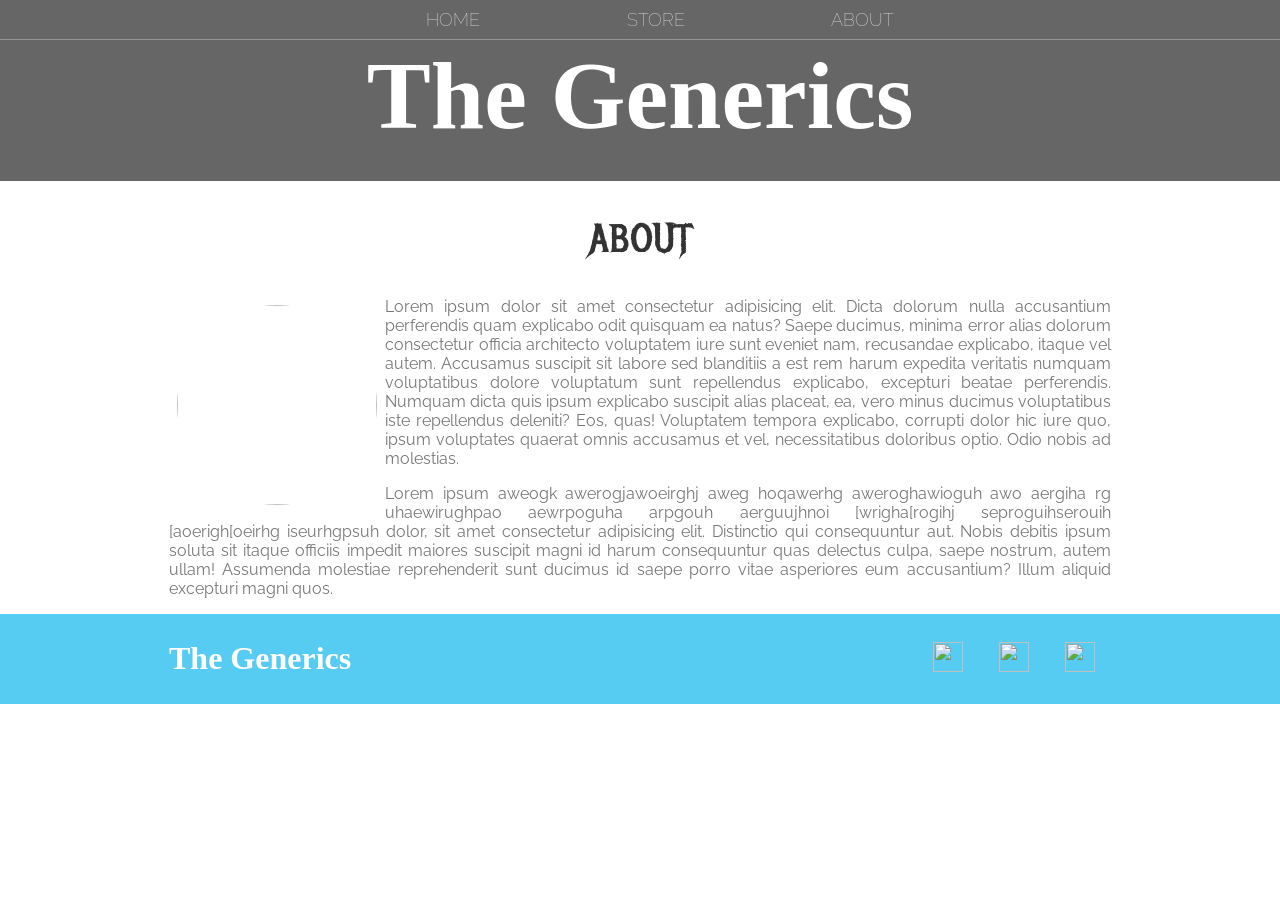
==== index.html @ 51a6ebc0 "changing about to index" ====
<!DOCTYPE html>
<html>
    <head>
        <title>The Generics | About</title>
        <meta name="description" content="This is the description">
        <link rel="stylesheet" href="styles.css" />
    </head>
    <body>
        <header class="main-header">
            <nav class="nav main-nav">
                <ul>
                    <li><a href="index.html">HOME</a></li>
                    <li><a href="store.html">STORE</a></li>
                    <li><a href="about.html">ABOUT</a></li>
                </ul>
            </nav>
            <h1 class="band-name band-name-large">The Generics</h1>
        </header>
		
        <section class="content-section container">
            <h2 class="section-header">ABOUT</h2>
            <img class="about-band-image" src="Images/Band Members.png" height="500">
            <p>Lorem ipsum dolor sit amet consectetur adipisicing elit. Dicta dolorum nulla accusantium perferendis quam explicabo odit quisquam ea natus? Saepe ducimus, minima error alias dolorum consectetur officia architecto voluptatem iure sunt eveniet nam, recusandae explicabo, itaque vel autem. Accusamus suscipit sit labore sed blanditiis a est rem harum expedita veritatis numquam voluptatibus dolore voluptatum sunt repellendus explicabo, excepturi beatae perferendis. Numquam dicta quis ipsum explicabo suscipit alias placeat, ea, vero minus ducimus voluptatibus iste repellendus deleniti? Eos, quas! Voluptatem tempora explicabo, corrupti dolor hic iure quo, ipsum voluptates quaerat omnis accusamus et vel, necessitatibus doloribus optio. Odio nobis ad molestias.</p>
            <p>Lorem ipsum aweogk awerogjawoeirghj aweg hoqawerhg aweroghawioguh awo aergiha rg uhaewirughpao aewrpoguha arpgouh  aerguujhnoi [wrigha[rogihj seproguihserouih [aoerigh[oeirhg iseurhgpsuh  dolor, sit amet consectetur adipisicing elit. Distinctio qui consequuntur aut. Nobis debitis ipsum soluta sit itaque officiis impedit maiores suscipit magni id harum consequuntur quas delectus culpa, saepe nostrum, autem ullam! Assumenda molestiae reprehenderit sunt ducimus id saepe porro vitae asperiores eum accusantium? Illum aliquid excepturi magni quos.</p>
        </section>
        <footer class="main-footer">
            <div class="container main-footer-container">
                <h3 class="band-name">The Generics</h3>
                <ul class="nav footer-nav">
                    <li>
                        <a href="https://www.youtube.com" target="_blank">
                            <img src="Images/YouTube Logo.png">
                        </a>
                    </li>
                    <li>
                        <a href="https://www.spotify.com" target="_blank">
                            <img src="Images/Spotify Logo.png">
                        </a>
                    </li>
                    <li>
                        <a href="https://www.facebook.com" target="_blank">
                            <img src="Images/Facebook Logo.png">
                        </a>
                    </li>
                </ul>
            </div>
        </footer>
    </body>
</html>
---- styles.css ----
@import url('https://fonts.googleapis.com/css?family=Raleway:300,400');
@import url("https://fonts.googleapis.com/css?family=Metal+Mania");

*{
	box-sizing: border-box;
	font-family: Raleway;
	color: #777;
}

html, body {
	margin: 0;
	padding: 0;
}

.nav ul {
	margin: 0;
}

.nav li {
	display: inline;
}
.nav a {
	display: inline-block;
	text-decoration: none;
	padding: .5em;
	color: white;
}
.nav a:hover{
	background-color: rgba(255,255,255, .3)
}
.main-nav{
	text-align: center;
	font-size: 1.1em;
	font-weight: lighter;
	border-bottom: 1px solid rgba(255,255,255, .3)
}

.main-nav li {
	padding: 0 5%;
}

.main-header{
	background-color: rgba(0,0,0, .6);
	background-image: url("Images/Header Background.jpg");
	background-blend-mode: multiply;
	background-size: cover;
	padding-bottom: 30px;
}

.band-name{
	text-align: center;
	margin: 0;
	font-size: 2em;
	font-family: Algerian;
	color: white;
}
.band-name-large {
	font-size: 6em;
}

.container-section {
	margin: 1em;

}

.container{
	max-width: 990px;
	margin: 0 auto;
	padding: 0 1.5em;
	text-align: justify;
}

.about-band-image {
	float: left;
	height: 200px;
	width: 200px;
	margin: 8px;
	border-radius: 50%
}

.main-footer {
	background-color: #56CCF2;
	color: white;
	padding: .25em 0;
	margin: 0;
}

.section-header {
	font-family: "Metal Mania";
	font-size: 2.5em;
	font-weight: lighter;
	color: #333;
	text-align: center;
}
.main-footer-container {
	display: flex;
	align-items: center;
}

.main-footer-container ul {
	flex-grow: 1;
	text-align: end;
}
.footer-nav li {
	padding: 0.5em;
}
.footer-nav img {
	width: 30px;
	height: 30px;
}
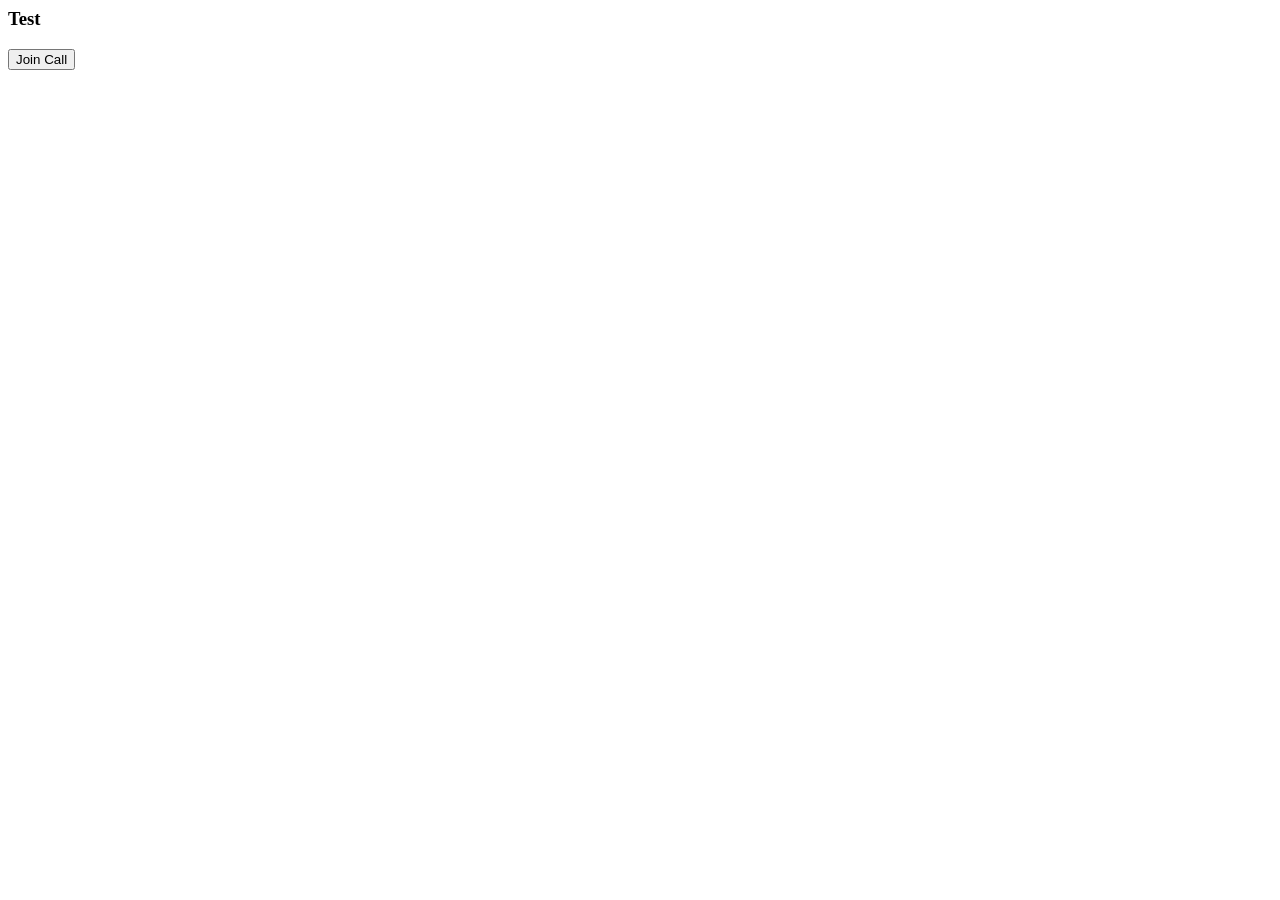
==== commit 032d6bd5: "Replace with vidyo" ====
--- a/index.html
+++ b/index.html
@@ -1,49 +1,53 @@
-<!DOCTYPE html>
 <html>
-    <head>
-        <title>The Generics | About</title>
-        <meta name="description" content="This is the description">
-        <link rel="stylesheet" href="styles.css" />
-    </head>
-    <body>
-        <header class="main-header">
-            <nav class="nav main-nav">
-                <ul>
-                    <li><a href="index.html">HOME</a></li>
-                    <li><a href="store.html">STORE</a></li>
-                    <li><a href="about.html">ABOUT</a></li>
-                </ul>
-            </nav>
-            <h1 class="band-name band-name-large">The Generics</h1>
-        </header>
-		
-        <section class="content-section container">
-            <h2 class="section-header">ABOUT</h2>
-            <img class="about-band-image" src="Images/Band Members.png" height="500">
-            <p>Lorem ipsum dolor sit amet consectetur adipisicing elit. Dicta dolorum nulla accusantium perferendis quam explicabo odit quisquam ea natus? Saepe ducimus, minima error alias dolorum consectetur officia architecto voluptatem iure sunt eveniet nam, recusandae explicabo, itaque vel autem. Accusamus suscipit sit labore sed blanditiis a est rem harum expedita veritatis numquam voluptatibus dolore voluptatum sunt repellendus explicabo, excepturi beatae perferendis. Numquam dicta quis ipsum explicabo suscipit alias placeat, ea, vero minus ducimus voluptatibus iste repellendus deleniti? Eos, quas! Voluptatem tempora explicabo, corrupti dolor hic iure quo, ipsum voluptates quaerat omnis accusamus et vel, necessitatibus doloribus optio. Odio nobis ad molestias.</p>
-            <p>Lorem ipsum aweogk awerogjawoeirghj aweg hoqawerhg aweroghawioguh awo aergiha rg uhaewirughpao aewrpoguha arpgouh  aerguujhnoi [wrigha[rogihj seproguihserouih [aoerigh[oeirhg iseurhgpsuh  dolor, sit amet consectetur adipisicing elit. Distinctio qui consequuntur aut. Nobis debitis ipsum soluta sit itaque officiis impedit maiores suscipit magni id harum consequuntur quas delectus culpa, saepe nostrum, autem ullam! Assumenda molestiae reprehenderit sunt ducimus id saepe porro vitae asperiores eum accusantium? Illum aliquid excepturi magni quos.</p>
-        </section>
-        <footer class="main-footer">
-            <div class="container main-footer-container">
-                <h3 class="band-name">The Generics</h3>
-                <ul class="nav footer-nav">
-                    <li>
-                        <a href="https://www.youtube.com" target="_blank">
-                            <img src="Images/YouTube Logo.png">
-                        </a>
-                    </li>
-                    <li>
-                        <a href="https://www.spotify.com" target="_blank">
-                            <img src="Images/Spotify Logo.png">
-                        </a>
-                    </li>
-                    <li>
-                        <a href="https://www.facebook.com" target="_blank">
-                            <img src="Images/Facebook Logo.png">
-                        </a>
-                    </li>
-                </ul>
-            </div>
-        </footer>
-    </body>
-</html>+  <head>
+    <title>Vidyo Sample</title>
+  </head>
+  <body>
+    <script>
+      var vidyoConnector;
+      function onVidyoClientLoaded(status) {
+        console.log("Vidyo load state = " + status.state);
+        if (status.state == "READY") {
+          VC.CreateVidyoConnector({
+            viewId: "renderer",
+            viewStyle: "VIDYO_CONNECTORVIEWSTYLE_Default",
+            remoteParticipants: 4,
+            logFileFilter: "error",
+            logFileName: "",
+            userData: "",
+          })
+            .then(function (vc) {
+              console.log("Create success");
+              vidyoConnector = vc;
+            })
+            .catch(function (error) {
+              console.log("Create Failed " + error);
+            });
+        }
+      }
+
+      function joinCall() {
+        vidyoConnector.Connect({
+          host: "prod.vidyo.io",
+          token:
+            "cHJvdmlzaW9uAHVzZXIxQGI0NDUyMS52aWR5by5pbwA2Mzc1MzkwNzkwMgAAYjkwYTA1NmExNjk3ZDhmN2YxZjc1ZDlmOGY4ZTMwM2QxMmEwODIwNDgzNTNiZjcwNDk0NWYzMGQ1ZGZjMTUxMTBmMGIzMDcyZmQzMDY2MTRiODNhOTIyZjhkYzNjN2M1",
+          displayName: "Test1",
+          resourceId: "demo",
+          onSuccess: function () {
+            console.log("Success");
+          },
+          onFailure: function (reason) {
+            console.log("Failure = " + reason);
+          },
+          onDisconnected: function (reason) {
+            console.log("Disconnected = " + reason);
+          },
+        });
+      }
+    </script>
+    <script src="https://static.vidyo.io/latest/javascript/VidyoClient/VidyoClient.js?onload=onVidyoClientLoaded"></script>
+    <h3>Test</h3>
+    <button onclick="joinCall()">Join Call</button>
+    <div id="renderer"></div>
+  </body>
+</html>
